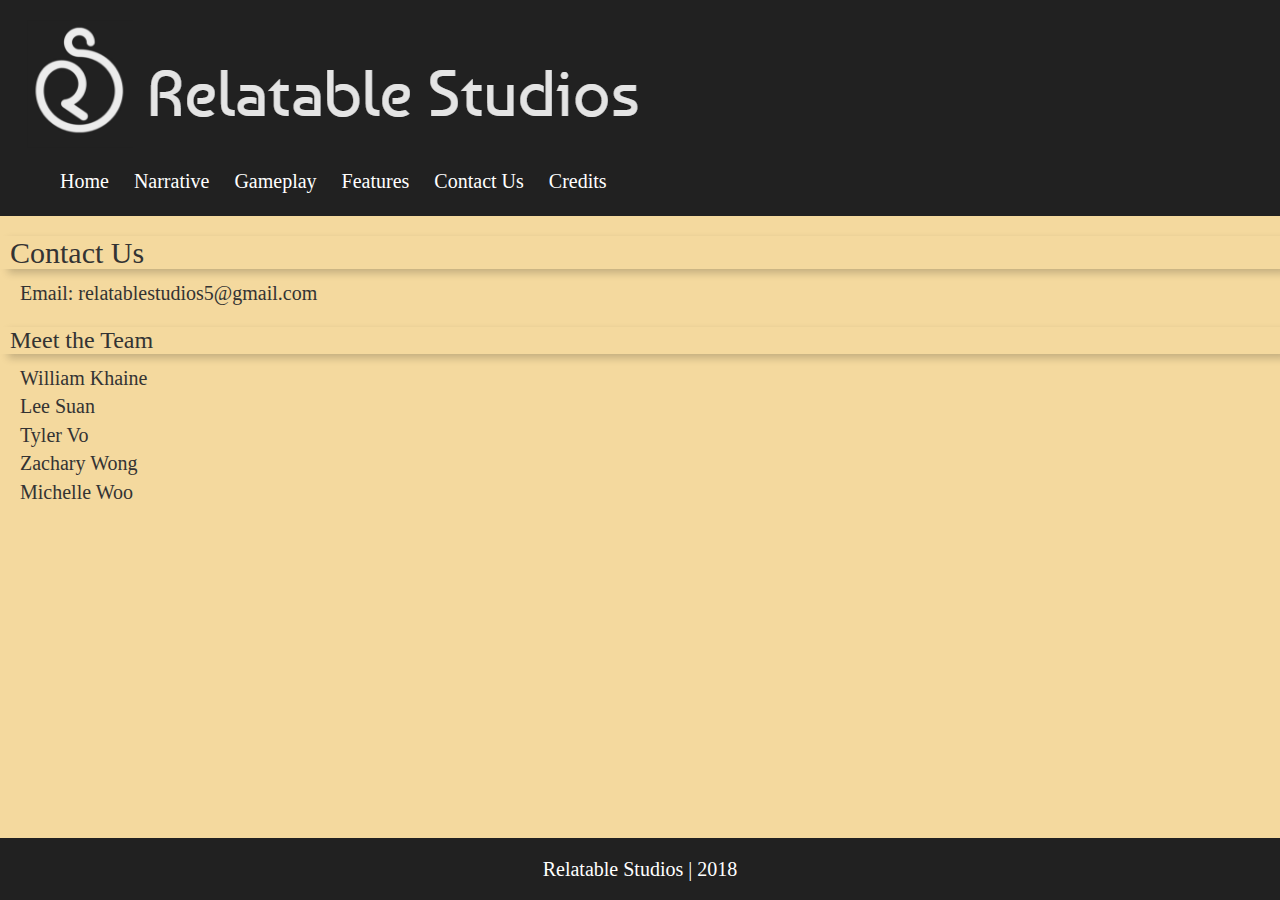
==== Contact Us.html @ dda02067 "Initial commit" ====
<!doctype html>
<html lang=eng>
	<head>
		<title>Dude, Where's My Ship?!</title>
		<meta charset="utf-8"/>
		<link rel="stylesheet" type="text/css" href="style.css">
		<link rel="stylesheet" href="https://maxcdn.bootstrapcdn.com/bootstrap/3.3.6/css/bootstrap.min.css"/>
	</head>
	
	<body>
	
		<div class=topbar>
			<img src="images/RelatableStudios.png">
			<ul class=topbar-links>
				<a href="Home.html">Home</a>
				<a href="Narrative.html">Narrative</a>
				<a href="Gameplay.html">Gameplay</a>
				<a href="Features.html">Features</a>
				<a href="Contact Us.html">Contact Us</a>
				<a href="Credits.html">Credits</a>
			</ul>
		</div>
		
		<div class=contactUs>
			<h2>Contact Us</h2>
			<ul>
				<p>Email: relatablestudios5@gmail.com</p>
			</ul>
			
			<h3>Meet the Team</h3>
			<ul class=membernames>
				<li>William Khaine</li>
				<li>Lee Suan</li>
				<li>Tyler Vo</li>
				<li>Zachary Wong</li>
				<li>Michelle Woo</li>
			</ul>
		</div>
		
		<div class=footer>
			<h5>Relatable Studios | 2018</h5>
		</div>
		
	</body>
</html>
---- style.css ----
html, body{
	margin: 0px;
	height: 100%;
	width: 100%;
	padding: 0px;
	overflow-x: hidden;
}

html body {
	background-color: rgba(244,217,158);/*rgba(180, 180, 180, 50);*/
	min-height: 400px;
	margin-bottom: 50px;
	clear: both;
	font-family: corbel;
	font-size: 20px;
}

/* topbar -----------------------------------------------------*/
div.topbar {
	background-color: rgba(33, 33, 33, 50);  
	background-size: cover;
	padding: 10px;
	white-space: nowrap;
}

div.topbar links {
  display: flex;
  justify-content: flex-end;
  display: inline;
  float: right;
  padding-top: 20px;
  
}

div.topbar a {
	color: white;
	font-size: 2rem;
	padding: 0 10px;
    margin: 0;
	display: center;
}

/* footer ----------------------------------------------------- */
div.footer {
	color: white;
	text-align: center;
	background-size: cover;
	background-color: rgba(33, 33, 33, 50);
	padding: 10px;
	position: fixed;
	bottom: 0;
	width: 100%;
}

div.footer h5 {
	font-size: 20px;
}

/* home */
div.home h1, h2, h3{
	box-shadow: 8px 4px 8px 0 rgba(0,0,0,0.2);
	padding: 5px 10px;
	border: 20px 0;
	/*border-style: groove;*/
	/*text-align: center;*/
}

div.features h4{
	font-size: 25px;
}

div.home p {
	/*box-shadow: 2px 4px 8px 1px rgba(0,0,0,0.2);*/
	padding: 5px 10px;
}

div.home a {
	padding: 5px 50px 50px 10px;
	margin: 0 0 20px 0;
}



/* narrative ----------------------------------------------------- */
div.narrative *{
	padding: 0 10px;	
}



/* gameplay ----------------------------------------------------- */
div.gameplay *{
	padding: 0 10px;
	text-align: center;
}

div.gameplay video {
	display: block;
	margin: 0 auto;
}



/* features ----------------------------------------------------- */
div.features *{
	padding: 0 10px;
	
}



/* contact us ----------------------------------------------------- */
div.contactUs *{
	padding: 0 10px;
	
}


/* credits ----------------------------------------------------- */
div.credits *{
	padding: 0 10px;
}

#indent {
	padding: 0 30px;
}
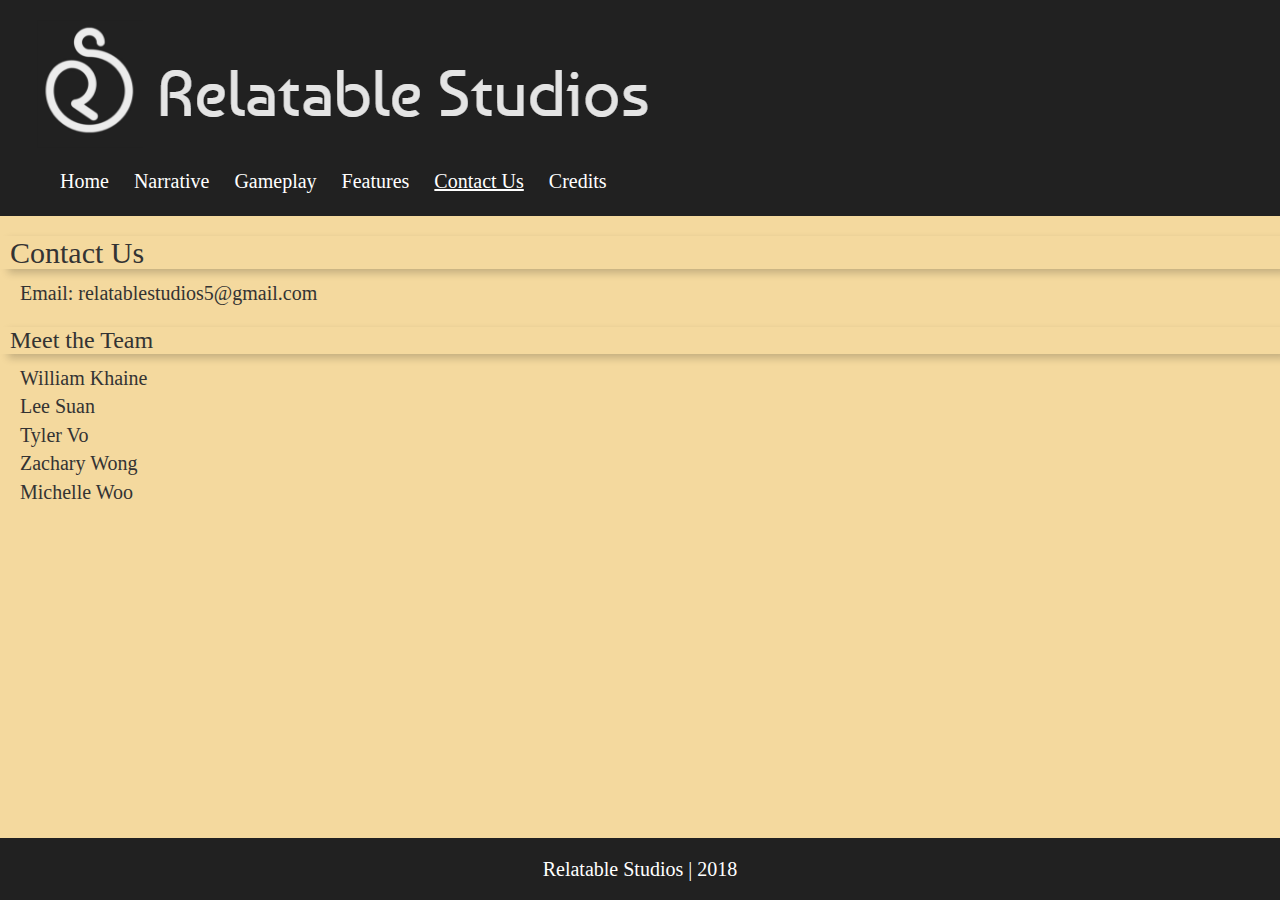
==== commit 196ff398: "UI Changes" ====
--- a/Contact Us.html
+++ b/Contact Us.html
@@ -10,13 +10,13 @@
 	<body>
 	
 		<div class=topbar>
-			<img src="images/RelatableStudios.png">
+			<a href="index.html"><img src="images/RelatableStudios.png"></a>
 			<ul class=topbar-links>
 				<a href="Home.html">Home</a>
 				<a href="Narrative.html">Narrative</a>
 				<a href="Gameplay.html">Gameplay</a>
 				<a href="Features.html">Features</a>
-				<a href="Contact Us.html">Contact Us</a>
+				<a href="Contact Us.html"><u>Contact Us</u></a>
 				<a href="Credits.html">Credits</a>
 			</ul>
 		</div>
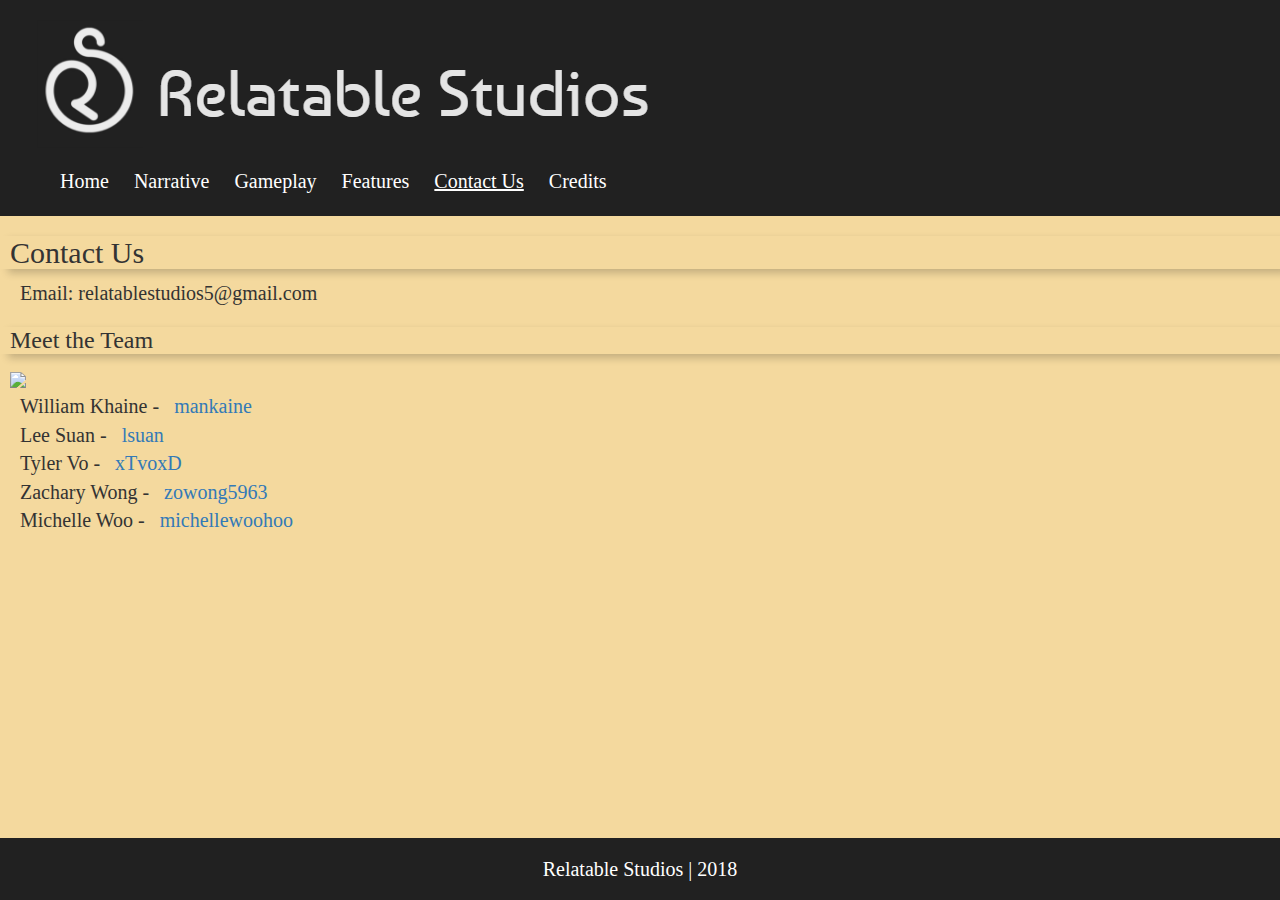
==== commit 283aea4c: "Added GitHub links" ====
--- a/Contact Us.html
+++ b/Contact Us.html
@@ -28,13 +28,16 @@
 			</ul>
 			
 			<h3>Meet the Team</h3>
+			<img src="images/teamgood.jpg">
 			<ul class=membernames>
-				<li>William Khaine</li>
-				<li>Lee Suan</li>
-				<li>Tyler Vo</li>
-				<li>Zachary Wong</li>
-				<li>Michelle Woo</li>
+				<li>William Khaine - <a href="http://GitHub.com/mankaine">mankaine</a></li>
+				<li>Lee Suan - <a href="http://GitHub.com/lsuan">lsuan</a></li>
+				<li>Tyler Vo - <a href="http://GitHub.com/xTvoxD">xTvoxD</a></li>
+				<li>Zachary Wong - <a href="http://GitHub.com/zowong5963">zowong5963</a></li>
+				<li>Michelle Woo - <a href="http://GitHub.com/michellewoohoo">michellewoohoo</a></li>
 			</ul>
+			
+			
 		</div>
 		
 		<div class=footer>
--- a/style.css
+++ b/style.css
@@ -99,6 +99,13 @@
 	margin: 0 auto;
 }
 
+div.gameplay img {
+	display: block;
+	margin: 0 auto;
+}
+
+
+
 
 
 /* features ----------------------------------------------------- */
@@ -115,6 +122,11 @@
 	
 }
 
+div.contactUs img {
+	height: auto;
+	width: 75%;
+	
+}
 
 /* credits ----------------------------------------------------- */
 div.credits *{
